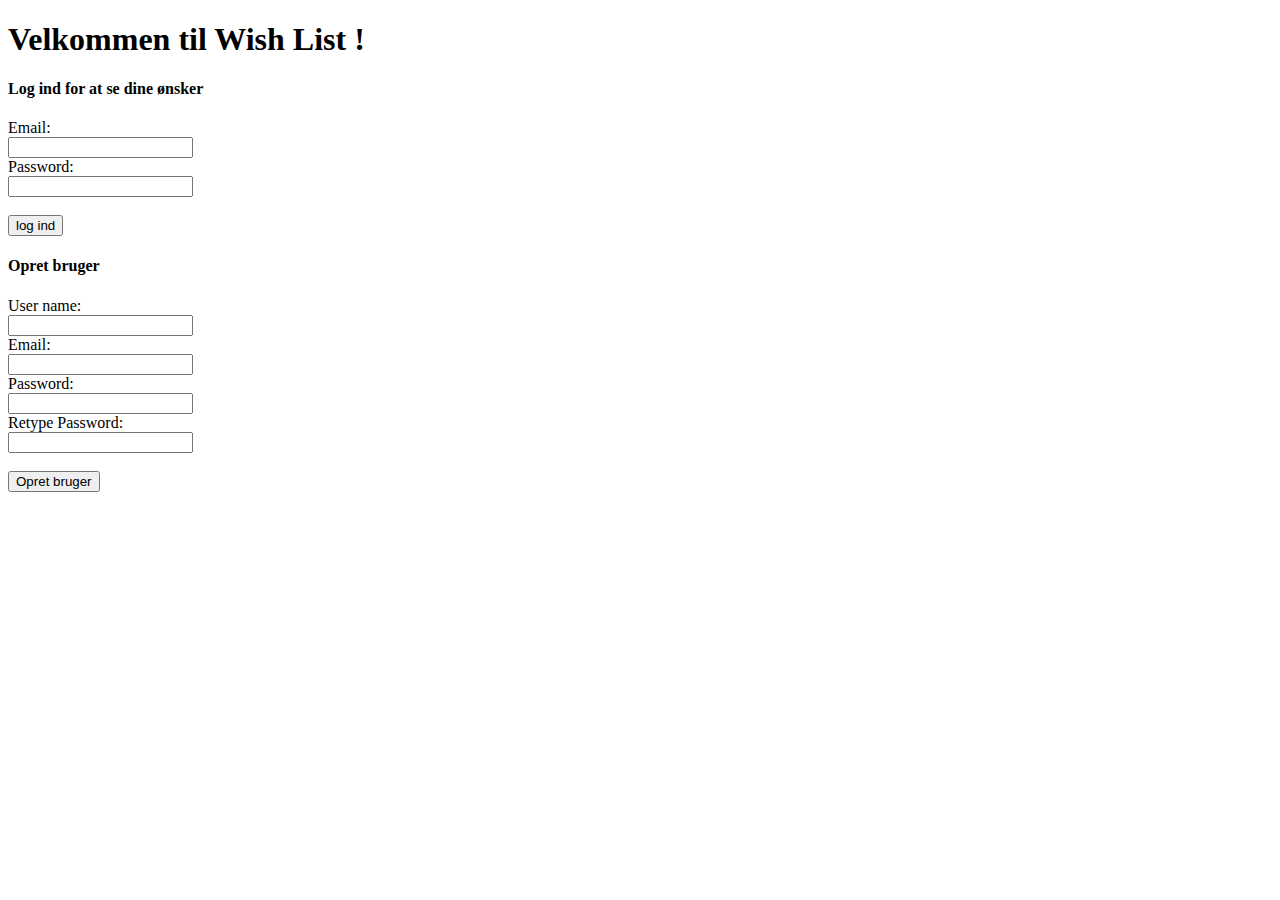
==== src/main/resources/templates/index.html @ 3b6e8190 "dbmanager" ====
<!DOCTYPE html>
<html lang="en" xmlns:th="http://www.w3.org/1999/xhtml">
<head>
    <meta charset="UTF-8">

    <title>Wish List</title>
</head>
<body>
<h1>
Velkommen til Wish List !
</h1>


    <h4> Log ind for at se dine ønsker</h4>

            <form name="login" action="/login" method="POST">
                Email:<br>
                <input type="text" name="email">
                <br>
                Password:<br>
                <input type="password" name="password">
                <br>
                <br>
                <input type="submit" value="log ind">
            </form>

        <h4>Opret bruger</h4>

            <form name="register" action="/register" method="POST">
                User name:<br>
                <input type="text" name="username">
                <br>
                Email:<br>
                <input type="text" name="email">
                <br>
                Password:<br>
                <input type="password" name="password1">
                <br>
                Retype Password:<br>
                <input type="password" name="password2">
                <br>
                <br>
                <input type="submit" value="Opret bruger">
            </form>

</body>
</html>
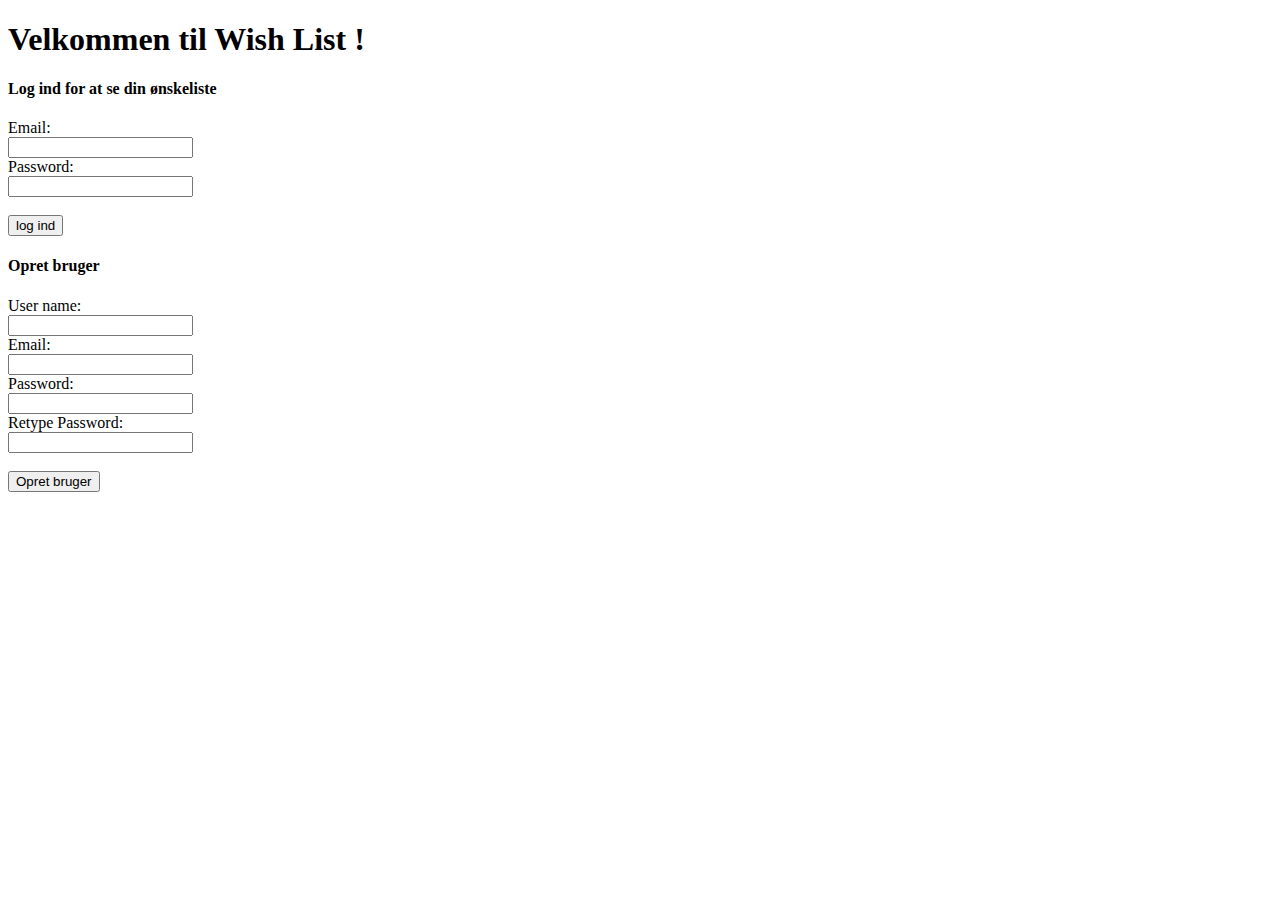
==== commit 98d91285: "commit" ====
--- a/src/main/resources/templates/index.html
+++ b/src/main/resources/templates/index.html
@@ -1,5 +1,5 @@
 <!DOCTYPE html>
-<html lang="en" xmlns:th="http://www.w3.org/1999/xhtml">
+<html lang="en">
 <head>
     <meta charset="UTF-8">
 
@@ -11,7 +11,7 @@
 </h1>
 
 
-    <h4> Log ind for at se dine ønsker</h4>
+    <h4> Log ind for at se din ønskeliste</h4>
 
             <form name="login" action="/login" method="POST">
                 Email:<br>
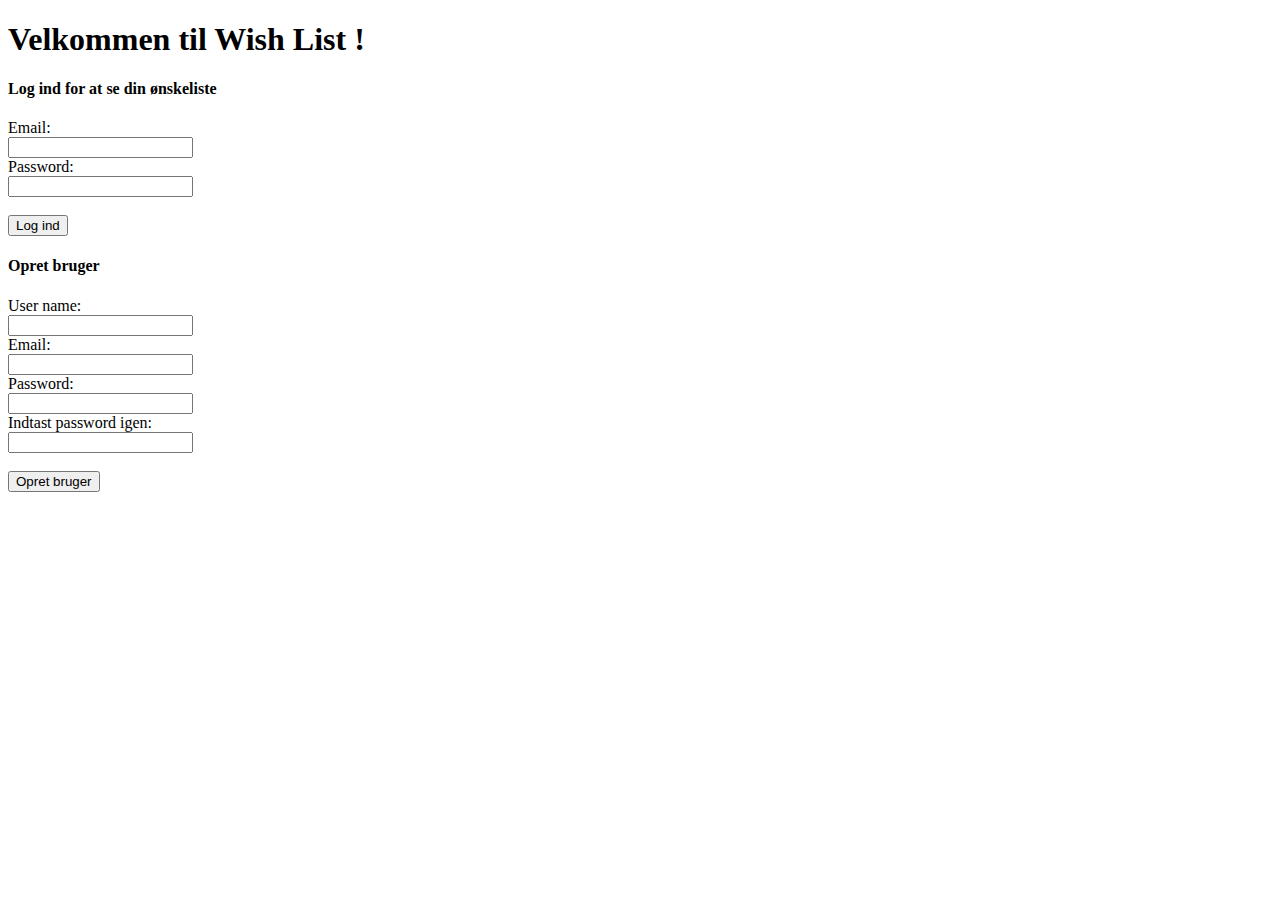
==== commit 8c2f3cf4: "made link clickable and added table headers" ====
--- a/src/main/resources/templates/index.html
+++ b/src/main/resources/templates/index.html
@@ -21,7 +21,7 @@
                 <input type="password" name="password">
                 <br>
                 <br>
-                <input type="submit" value="log ind">
+                <input type="submit" value="Log ind">
             </form>
 
         <h4>Opret bruger</h4>
@@ -36,7 +36,7 @@
                 Password:<br>
                 <input type="password" name="password1">
                 <br>
-                Retype Password:<br>
+                Indtast password igen:<br>
                 <input type="password" name="password2">
                 <br>
                 <br>
